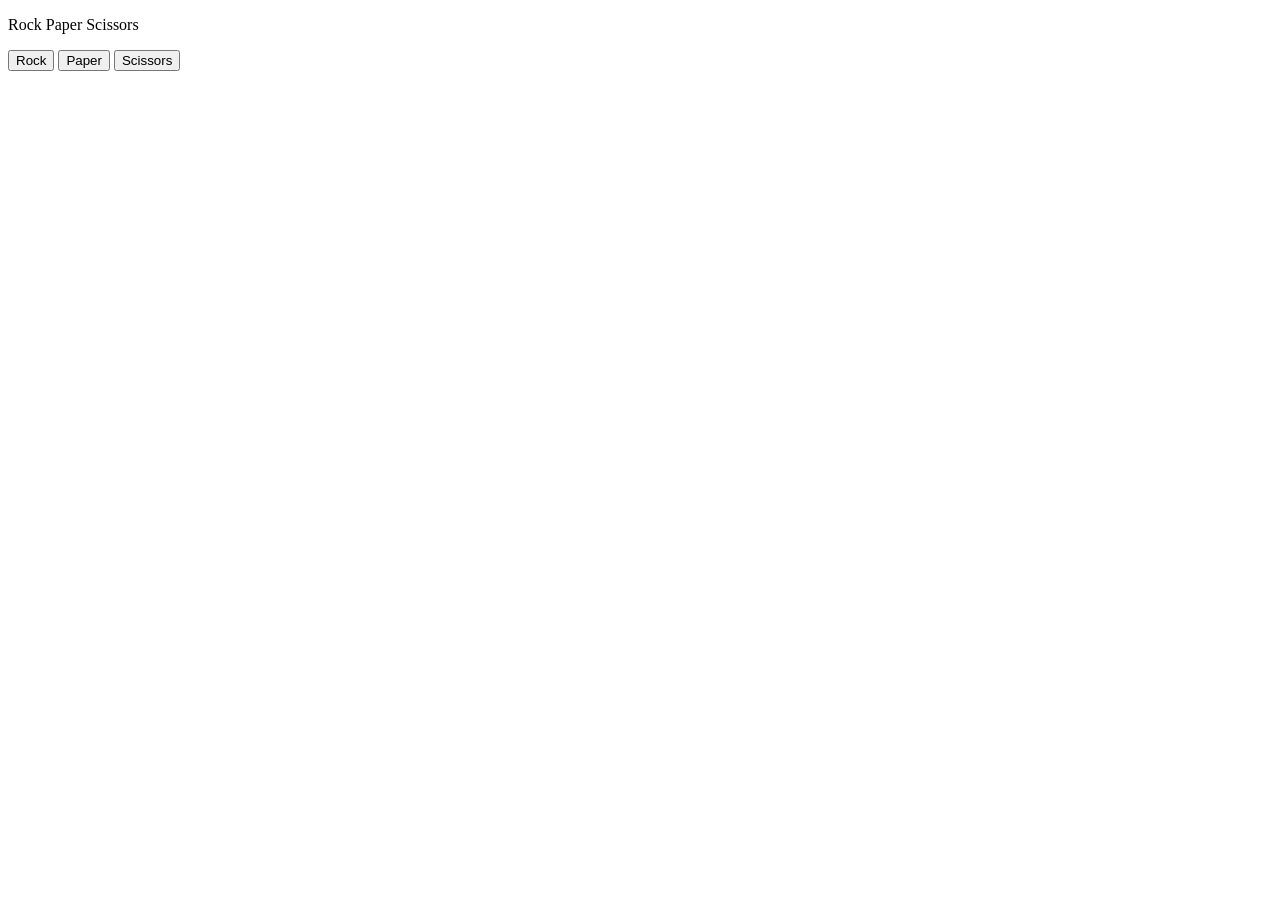
==== booleanproject.html @ 4f96c1ca "first commit" ====
<!DOCTYPE html>
<html lang="en">
<head>
    <meta charset="UTF-8">
    <meta name="viewport" content="width=device-width, initial-scale=1.0">
    <title>Rock Paper Scissors</title>
</head>
<body>
    <p>Rock Paper Scissors</p>
    <button onclick = " randomNumber = Math.random();
    
    if (randomNumber >= 0 && randomNumber < 1/3)  
    {console.log ('rock')} 
    else if (randomNumber >= 1/3 && randomNumber < 2/3) {
        console.log ('paper');
    } else if (randomNumber >= 2/3 && randomNumber < 1) {
        console.log ('scissors');
    }
    " >Rock</button>

    <button>Paper</button>

    <button>Scissors</button>   

    <script></script>
</body>
</html>
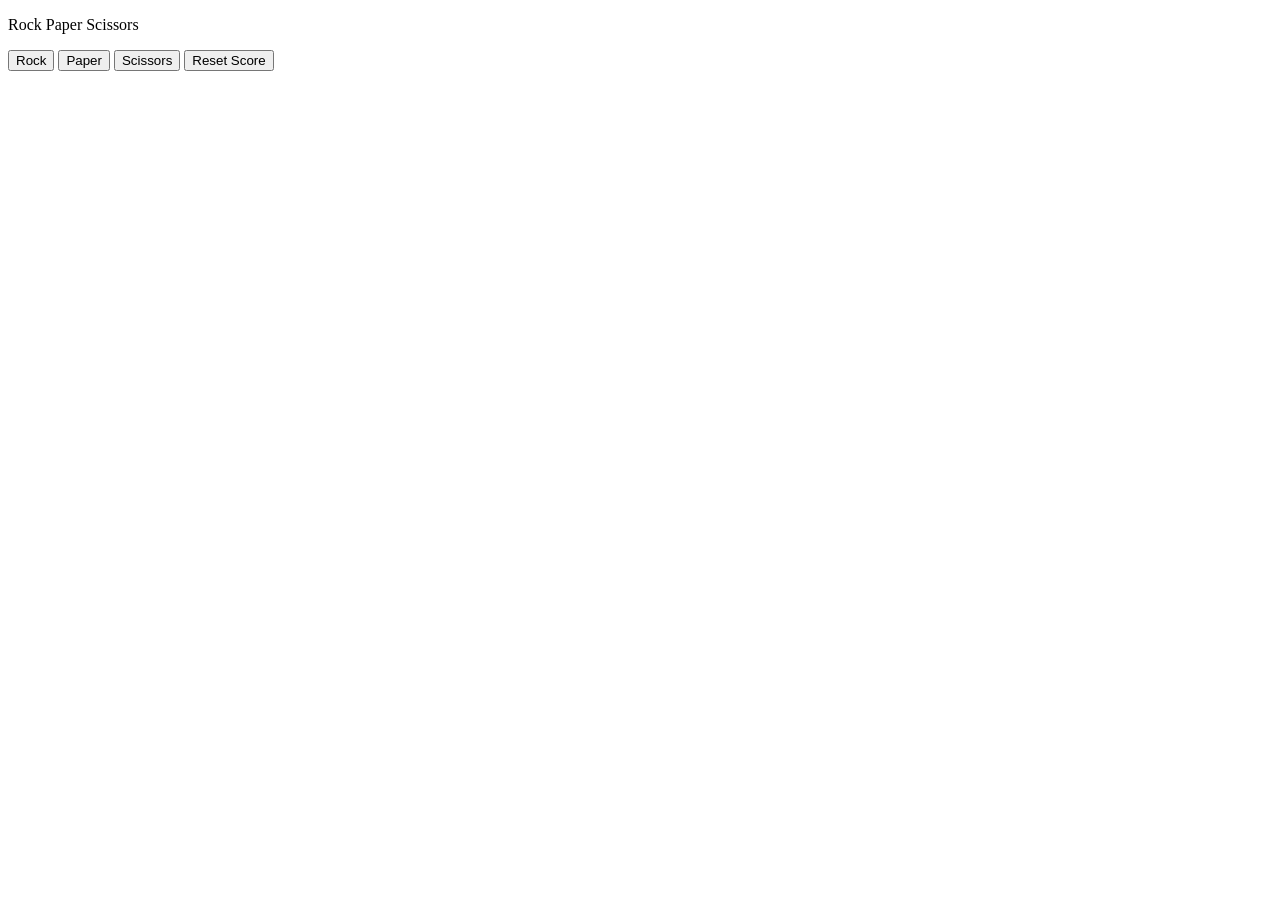
==== commit ee435cfc: "nnn" ====
--- a/booleanproject.html
+++ b/booleanproject.html
@@ -7,21 +7,92 @@
 </head>
 <body>
     <p>Rock Paper Scissors</p>
-    <button onclick = " randomNumber = Math.random();
-    
-    if (randomNumber >= 0 && randomNumber < 1/3)  
-    {console.log ('rock')} 
-    else if (randomNumber >= 1/3 && randomNumber < 2/3) {
-        console.log ('paper');
-    } else if (randomNumber >= 2/3 && randomNumber < 1) {
-        console.log ('scissors');
-    }
-    " >Rock</button>
+    <button onclick = "playGame('rock')">Rock</button>
+    <button onclick = "playGame('paper')">Paper</button>
+    <button onclick = "playGame('scissors')">Scissors</button>
+    <button onclick = 
+    "score.win=0; score.lose=0; score.tie=0;
+    localStorage.removeItem('score')">Reset Score</button>
+  
+       <script>
+        let score = JSON.parse(localStorage.getItem('score')) || {
+          win: 0,
+          lose: 0,
+          tie: 0
+        };
 
-    <button>Paper</button>
+        /*
+        if (!score) {
+          score = {
+            win: 0,
+            lose: 0,
+            tie: 0
+          };
+        }
+        */
 
-    <button>Scissors</button>   
+       function playGame(playerMove) {
+        const computerMove = pickComputerMove();
 
-    <script></script>
+        let result = '';
+
+        if (playerMove === 'scissors') {
+          if (computerMove === 'rock') {
+            result = 'You lose.';
+          } else if (computerMove === 'paper') {
+            result = 'You win.';
+          } else if (computerMove === 'scissors') {
+            result = 'Tie.';
+          }
+
+        } else if (playerMove === 'paper') {
+          if (computerMove === 'rock') {
+            result = 'You win.';
+          } else if (computerMove === 'paper') {
+            result = 'Tie.';
+          } else if (computerMove === 'scissors') {
+            result = 'You lose.';
+          }
+          
+        } else if (playerMove === 'rock') {
+          if (computerMove === 'rock') {
+            result = 'Tie.';
+          } else if (computerMove === 'paper') {
+            result = 'You lose.';
+          } else if (computerMove === 'scissors') {
+            result = 'You win.';
+          }
+        }
+        if (result === 'You win.') {
+          score.win += 1;
+        } else if (result === 'You lose.') {
+          score.lose += 1;
+        } else if (result === 'Tie.') {
+          score.tie += 1;
+        }
+
+        localStorage.setItem("score",JSON.stringify(score));
+
+        alert(`You picked ${playerMove}. Computer picked ${computerMove}. ${result} 
+ wins: ${score.win}, losses: ${score.lose}, ties: ${score.tie} `);
+      }
+
+      function pickComputerMove() {
+        const randomNumber = Math.random();
+
+        let computerMove = '';
+
+        if (randomNumber >= 0 && randomNumber < 1 / 3) {
+          computerMove = 'rock';
+        } else if (randomNumber >= 1 / 3 && randomNumber < 2 / 3) {
+          computerMove = 'paper';
+        } else if (randomNumber >= 2 / 3 && randomNumber < 1) {
+          computerMove = 'scissors';
+        }
+
+        return computerMove;
+      }
+    </script>
+   
 </body>
 </html>
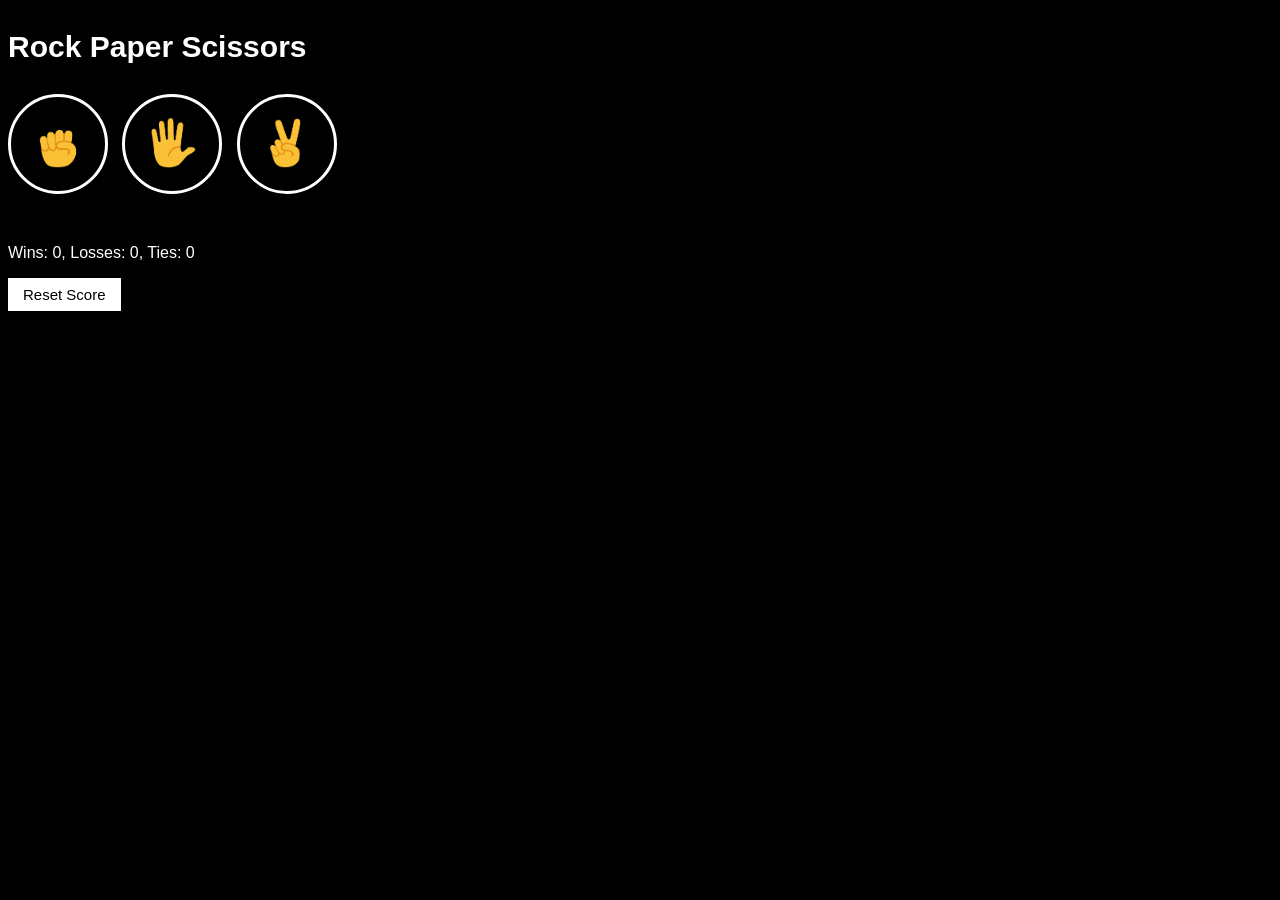
==== commit 65a7c06a: "neww" ====
--- a/booleanproject.html
+++ b/booleanproject.html
@@ -4,95 +4,32 @@
     <meta charset="UTF-8">
     <meta name="viewport" content="width=device-width, initial-scale=1.0">
     <title>Rock Paper Scissors</title>
+    <link rel="stylesheet" href="style.css">
 </head>
 <body>
-    <p>Rock Paper Scissors</p>
-    <button onclick = "playGame('rock')">Rock</button>
-    <button onclick = "playGame('paper')">Paper</button>
-    <button onclick = "playGame('scissors')">Scissors</button>
+    <p class="tittle">Rock Paper Scissors</p>
+    <button onclick = "playGame('rock')" class="move-btn">
+      <img src="asset/rock-emoji.png" class="move-icon">
+    </button>
+    <button onclick = "playGame('paper')" class="move-btn">
+      <img src="asset/paper-emoji.png" class="move-icon">
+    </button>
+    <button onclick = "playGame('scissors')" class="move-btn">
+      <img src="asset/scissors-emoji.png" class="move-icon">
+    </button>
+      <p class="js-result result" ></p>
+      <p class="js-move">
+        
+      </p>
+   <p class="js-score score"></p>
+
     <button onclick = 
     "score.win=0; score.lose=0; score.tie=0;
-    localStorage.removeItem('score')">Reset Score</button>
+    localStorage.removeItem('score')
+    updateScoreElement()"class="reset-btn"
+    >Reset Score</button>
   
-       <script>
-        let score = JSON.parse(localStorage.getItem('score')) || {
-          win: 0,
-          lose: 0,
-          tie: 0
-        };
-
-        /*
-        if (!score) {
-          score = {
-            win: 0,
-            lose: 0,
-            tie: 0
-          };
-        }
-        */
-
-       function playGame(playerMove) {
-        const computerMove = pickComputerMove();
-
-        let result = '';
-
-        if (playerMove === 'scissors') {
-          if (computerMove === 'rock') {
-            result = 'You lose.';
-          } else if (computerMove === 'paper') {
-            result = 'You win.';
-          } else if (computerMove === 'scissors') {
-            result = 'Tie.';
-          }
-
-        } else if (playerMove === 'paper') {
-          if (computerMove === 'rock') {
-            result = 'You win.';
-          } else if (computerMove === 'paper') {
-            result = 'Tie.';
-          } else if (computerMove === 'scissors') {
-            result = 'You lose.';
-          }
-          
-        } else if (playerMove === 'rock') {
-          if (computerMove === 'rock') {
-            result = 'Tie.';
-          } else if (computerMove === 'paper') {
-            result = 'You lose.';
-          } else if (computerMove === 'scissors') {
-            result = 'You win.';
-          }
-        }
-        if (result === 'You win.') {
-          score.win += 1;
-        } else if (result === 'You lose.') {
-          score.lose += 1;
-        } else if (result === 'Tie.') {
-          score.tie += 1;
-        }
-
-        localStorage.setItem("score",JSON.stringify(score));
-
-        alert(`You picked ${playerMove}. Computer picked ${computerMove}. ${result} 
- wins: ${score.win}, losses: ${score.lose}, ties: ${score.tie} `);
-      }
-
-      function pickComputerMove() {
-        const randomNumber = Math.random();
-
-        let computerMove = '';
-
-        if (randomNumber >= 0 && randomNumber < 1 / 3) {
-          computerMove = 'rock';
-        } else if (randomNumber >= 1 / 3 && randomNumber < 2 / 3) {
-          computerMove = 'paper';
-        } else if (randomNumber >= 2 / 3 && randomNumber < 1) {
-          computerMove = 'scissors';
-        }
-
-        return computerMove;
-      }
-    </script>
+    <script src="javaScript.js"></script>
    
 </body>
 </html>
--- a/style.css
+++ b/style.css
@@ -0,0 +1,38 @@
+     body {
+        background-color: black;
+        color: white;
+        font-family: Arial;
+        
+      }
+      .tittle{
+      font-size: 30px;
+      font-weight: bold;
+      }
+      .move-btn{
+        background-color: transparent;
+        border: 3px solid white;
+        border-radius: 60px;
+        width: 100px;
+        height: 100px;
+        margin-right: 10px;
+        cursor: pointer;
+      }
+      .move-icon {
+        width: 50px;
+        height: 50px;
+      }
+      .result{
+        font-size: 25px;
+        font-weight: bold;
+        margin-top: 50px;
+      }
+      .score{
+        margin-top: 50px;
+      }
+      .reset-btn{
+        font-size: 15px;
+        padding: 8px 15px;
+        background-color: white;
+        border: none;
+        cursor: pointer;
+      }
